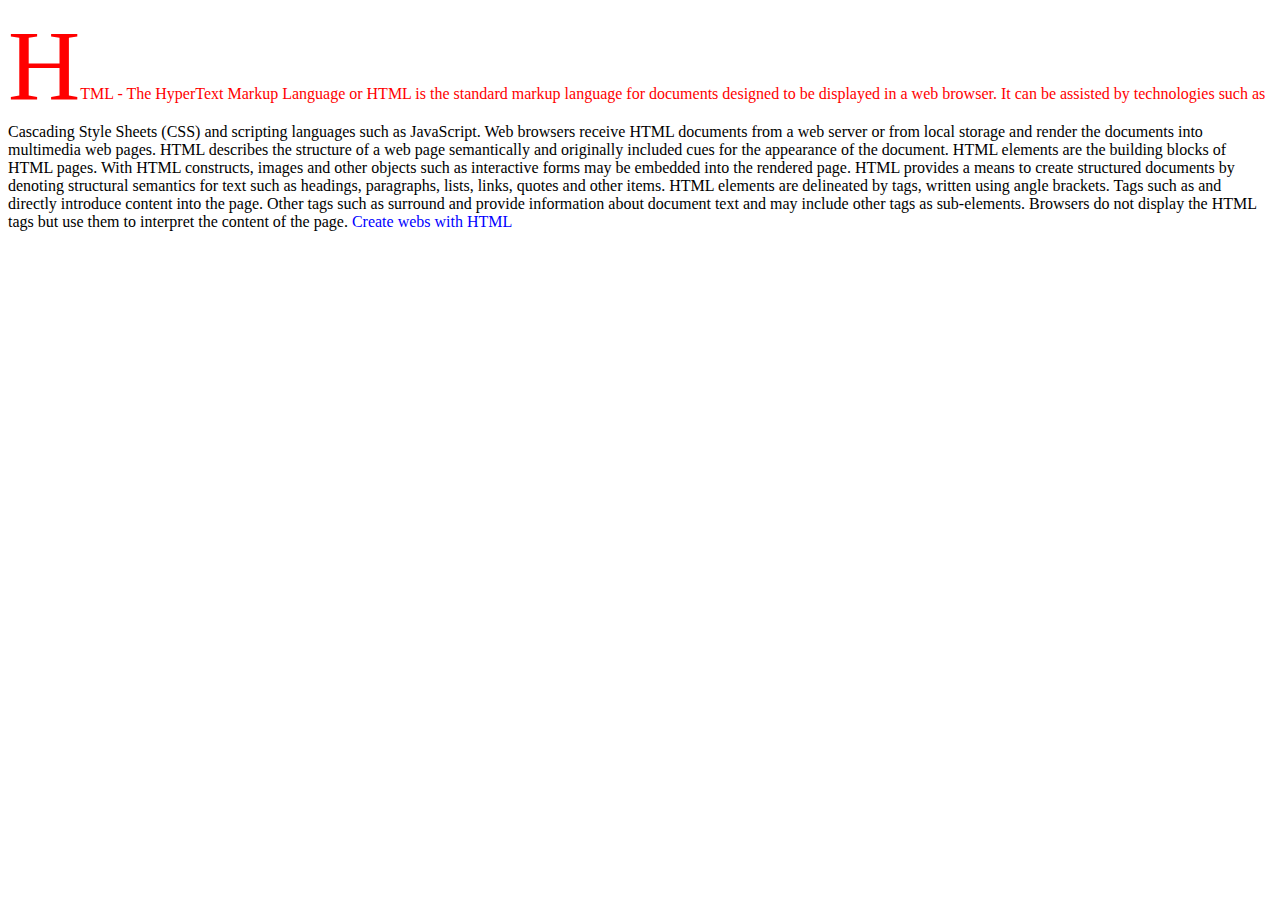
==== BAI07_LAYOUT/index.html @ 23d477bb "update" ====
<!DOCTYPE html>
<html lang="en">
  <head>
    <meta charset="UTF-8" />
    <meta http-equiv="X-UA-Compatible" content="IE=edge" />
    <meta name="viewport" content="width=device-width, initial-scale=1.0" />
    <title>Document</title>
    <link rel="stylesheet" href="layout.css" />
  </head>
  <body>
    <!-- <img src="./img/849d4286475e04155fd5f21861f16f53db95ac72.png" alt="html">
    <div class="html">
      The HyperText Markup Language or HTML is the standard markup language for
      documents designed to be displayed in a web browser. It can be assisted by
      technologies such as Cascading Style Sheets (CSS) and scripting languages
      such as JavaScript. Web browsers receive HTML documents from a web server
      or from local storage and render the documents into multimedia web pages.
      HTML describes the structure of a web page semantically and originally
      included cues for the appearance of the document. HTML elements are the
      building blocks of HTML pages. With HTML constructs, images and other
      objects such as interactive forms may be embedded into the rendered page.
      HTML provides a means to create structured documents by denoting
      structural semantics for text such as headings, paragraphs, lists, links,
      quotes and other items. HTML elements are delineated by tags, written
      using angle brackets. Tags such as and directly
      introduce content into the page. Other tags such as
      surround and provide information about document text and may include
      other tags as sub-elements. Browsers do not display the HTML tags but
      use them to interpret the content of the page. -->
    <!-- alt+shift+f -->
    <!-- alt+shift+s -->



    <!-- <div class="whole">
      <div class="layout_header" style="font-size: 20px; text-align: center">
        <p>header</p>
      </div>
      <div class="menu" style="font-size: 20px; text-align: center">menu</div>
      <div class="left">left</div>
      <div class="main">main</div>
      <div class="right">right</div>
      <div class="footer">footer</div>
    </div> -->


<!-- <div class="main__content">
    <div class="ptu">phần tử 1</div>
    <div class="ptu">phần tử 2</div>
    <div class="ptu">phần tử 3</div>
</div> -->

<div class="cha">
    <div class="con">
        HTML - The HyperText Markup Language or HTML is the standard markup language for
      documents designed to be displayed in a web browser. It can be assisted by
      technologies such as Cascading Style Sheets (CSS) and scripting languages
      such as JavaScript. Web browsers receive HTML documents from a web server
      or from local storage and render the documents into multimedia web pages.
      HTML describes the structure of a web page semantically and originally
      included cues for the appearance of the document. HTML elements are the
      building blocks of HTML pages. With HTML constructs, images and other
      objects such as interactive forms may be embedded into the rendered page.
      HTML provides a means to create structured documents by denoting
      structural semantics for text such as headings, paragraphs, lists, links,
      quotes and other items. HTML elements are delineated by tags, written
      using angle brackets. Tags such as and directly
      introduce content into the page. Other tags such as
      surround and provide information about document text and may include
      other tags as sub-elements. Browsers do not display the HTML tags but
      use them to interpret the content of the page.
    </div>
</div>

  </body>
</html>
---- BAI07_LAYOUT/layout.css ----
img
{
    width: 300px;
    height: 50%;
    float: left;
    padding: 15px;
}

.whole
{
    width: 800px;

}
.layout_header
{
    width: 800px;
    border: 3px solid black;
    padding: 5px;
    box-sizing: border-box;
    background-color: rgb(130, 220, 220);
    text-align: center;

}

.menu
{
    width: 800px;
    height: 30px;
    border: 3px solid black;
    padding: 5px;
    box-sizing: border-box;
    background-color: blueviolet;
}

.left
{
    width: 200px;
    height: 300px;
    border: 3px solid black;
    box-sizing: border-box;
    padding: 5px;
    background-color: brown;
    float: left;
}

.main
{
    width: 400px;
    height: 300px;
    border: 3px solid black;
    padding: 5px;
    box-sizing: border-box;
    background-color: aquamarine;
    float: left;
}

.right
{
    width: 200px;
    height: 300px;
    border: 3px solid black;
    padding: 5px;
    background-color: brown;
    float: left;
    box-sizing: border-box;
}

.footer
{
    width: 800px;
    border: 3px solid black;
    padding: 5px;
    background-color: bisque;
    box-sizing: border-box;
}


.ptu:first-child:hover
{
    color: yellowgreen;
    background-color: darkgreen;
}

.ptu
{
    width: 120px;
    height: 30px;
    padding: 3px;
    border: 2px solid black;
    text-align: center;
    background-color: yellow;
    font-size: 30px;
    color: blue;
}

.ptu:last-child:hover
{
    color: brown;
    background-color: cornflowerblue;
}


.con::first-letter
{
    color: red;
    font-size: 100px;
}

.con::first-line
{
    color: red;

}

.con::after
{
    content:"Create webs with HTML";
    color: blue;
}
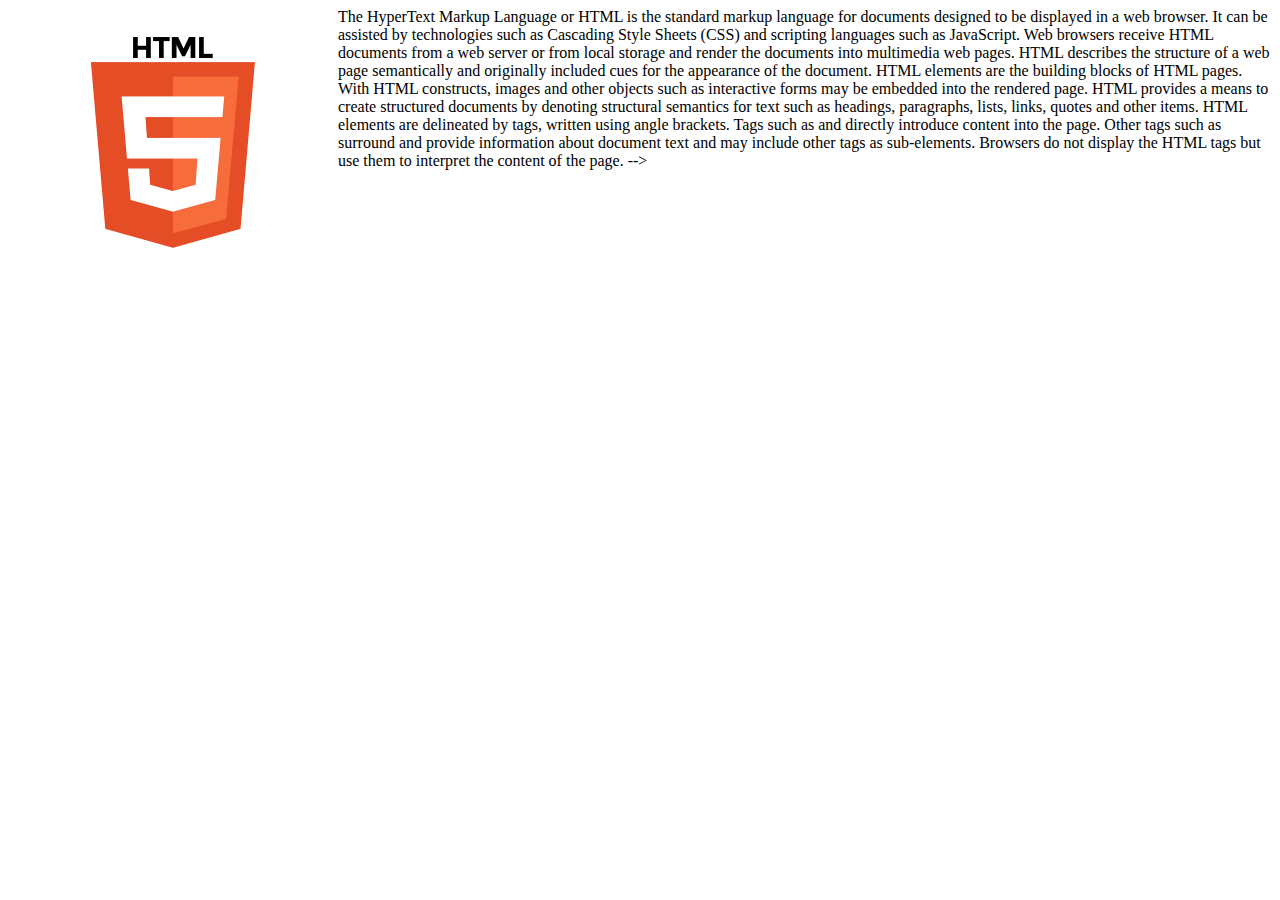
==== commit 84488bc5: "git command" ====
--- a/BAI07_LAYOUT/index.html
+++ b/BAI07_LAYOUT/index.html
@@ -8,7 +8,7 @@
     <link rel="stylesheet" href="layout.css" />
   </head>
   <body>
-    <!-- <img src="./img/849d4286475e04155fd5f21861f16f53db95ac72.png" alt="html">
+    <img src="./img/849d4286475e04155fd5f21861f16f53db95ac72.png" alt="html">
     <div class="html">
       The HyperText Markup Language or HTML is the standard markup language for
       documents designed to be displayed in a web browser. It can be assisted by
@@ -48,9 +48,9 @@
     <div class="ptu">phần tử 1</div>
     <div class="ptu">phần tử 2</div>
     <div class="ptu">phần tử 3</div>
-</div> -->
+</div>
 
-<div class="cha">
+<!-- <div class="cha">
     <div class="con">
         HTML - The HyperText Markup Language or HTML is the standard markup language for
       documents designed to be displayed in a web browser. It can be assisted by
@@ -71,6 +71,5 @@
       use them to interpret the content of the page.
     </div>
 </div>
-
   </body>
-</html>
+</html> -->
